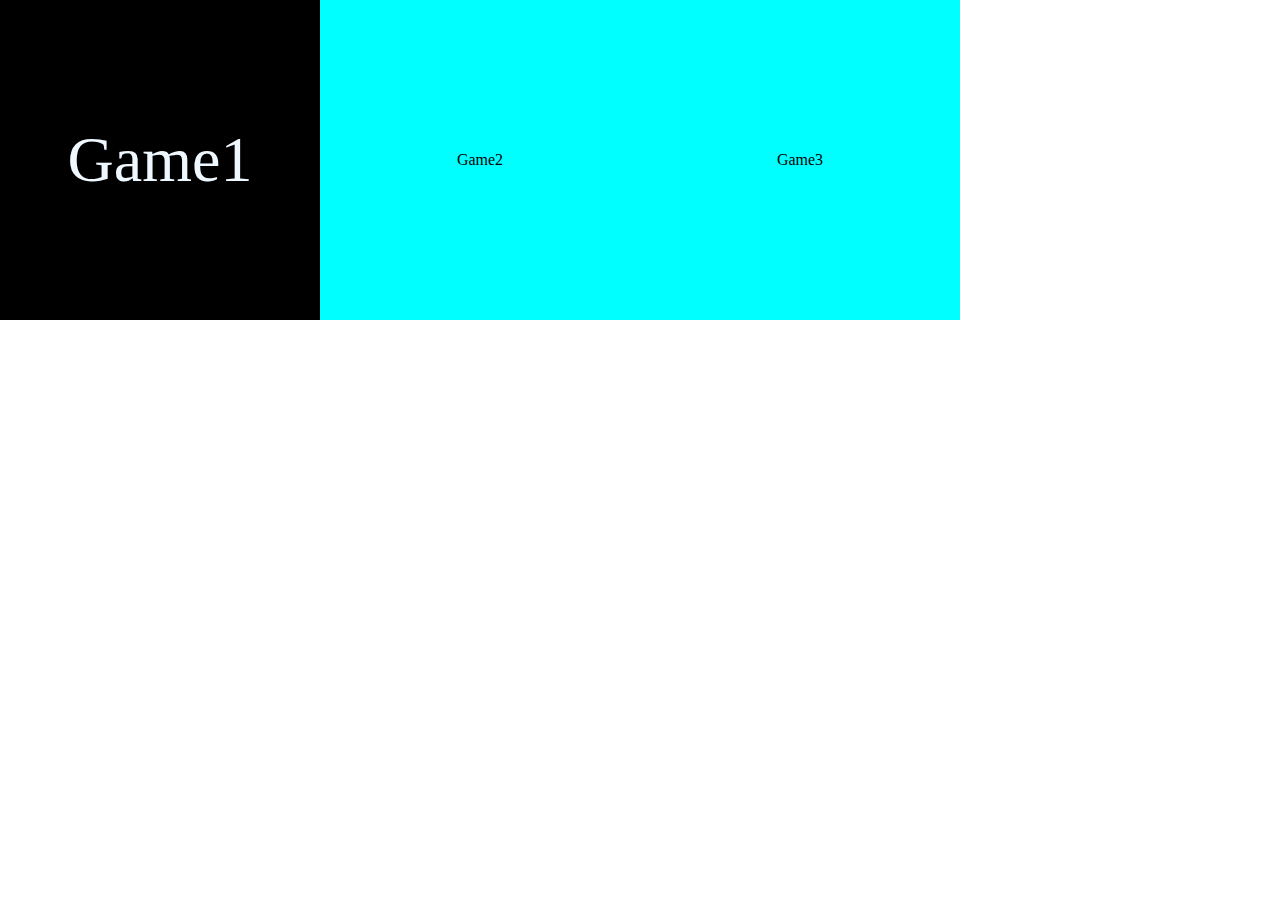
==== index.html @ 433d4fd8 "New repository" ====
<html>
    <head>
        <title>Home</title>
        <link rel="stylesheet" href="./fiels/sites/game1.html">
        <style>
            body{
                display: grid;
                margin: 0;
                grid-template-columns: 1fr 1fr 1fr 1fr;
            }
            div{
                display: flex;
                align-items: center;
                justify-content: center;
                height: 25vw;
                background-color: aqua;
            }
            .game1{
                background-color: aquamarine;
                transition: all 0.3s;
            }
            .game1:hover{
                background-color: #000000;
                font-size: 5vw;
                color: aliceblue;
            }
        </style>
    </head>
    <body>
        <div class="game1" onclick="document.location='./fiels/sites/game1.html'">Game1</div>
        <div>Game2</div>
        <div>Game3</div>
    </body>
</html>
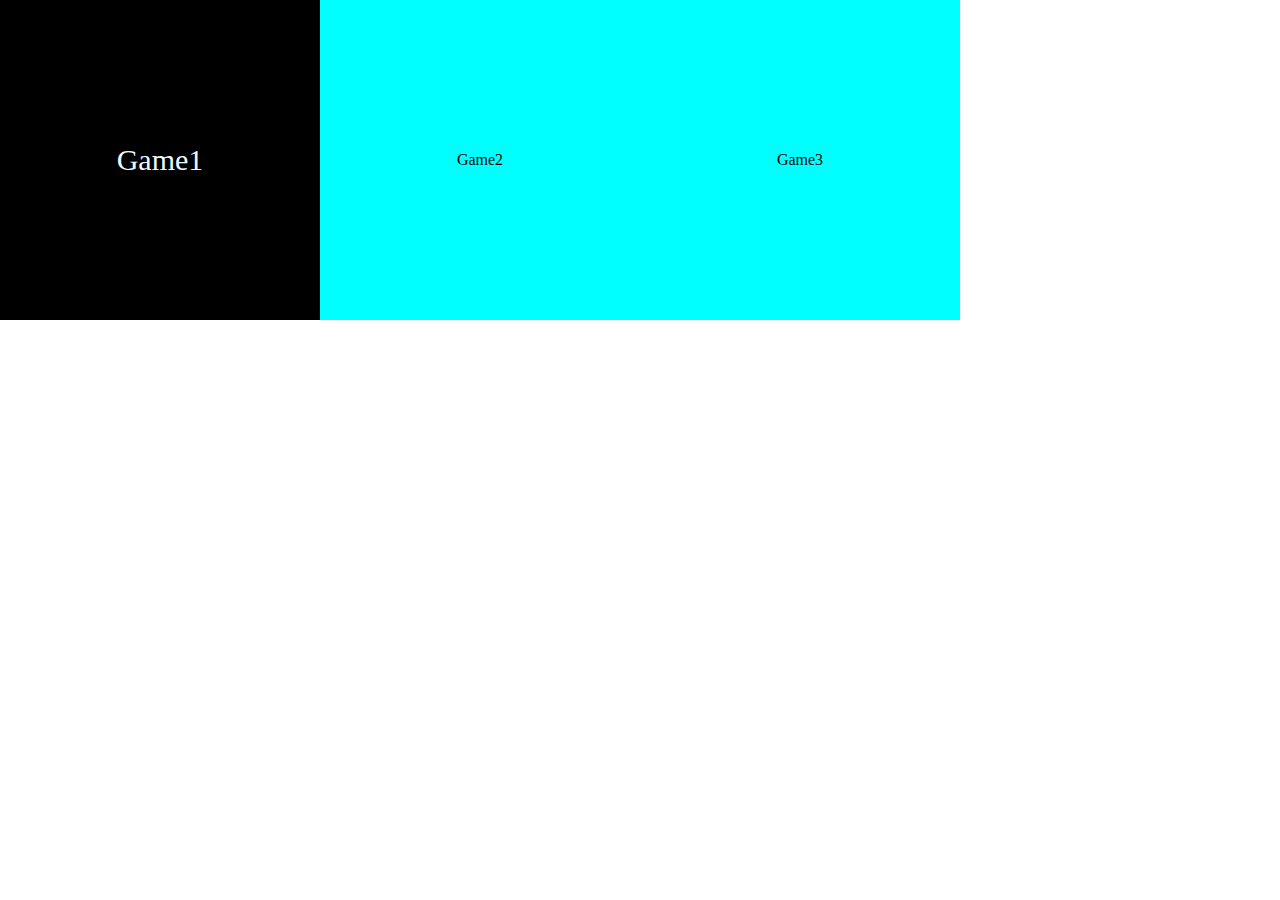
==== commit 22974db4: "BetterFasterNetter" ====
--- a/index.html
+++ b/index.html
@@ -21,7 +21,7 @@
             }
             .game1:hover{
                 background-color: #000000;
-                font-size: 5vw;
+                font-size: 30px;
                 color: aliceblue;
             }
         </style>
